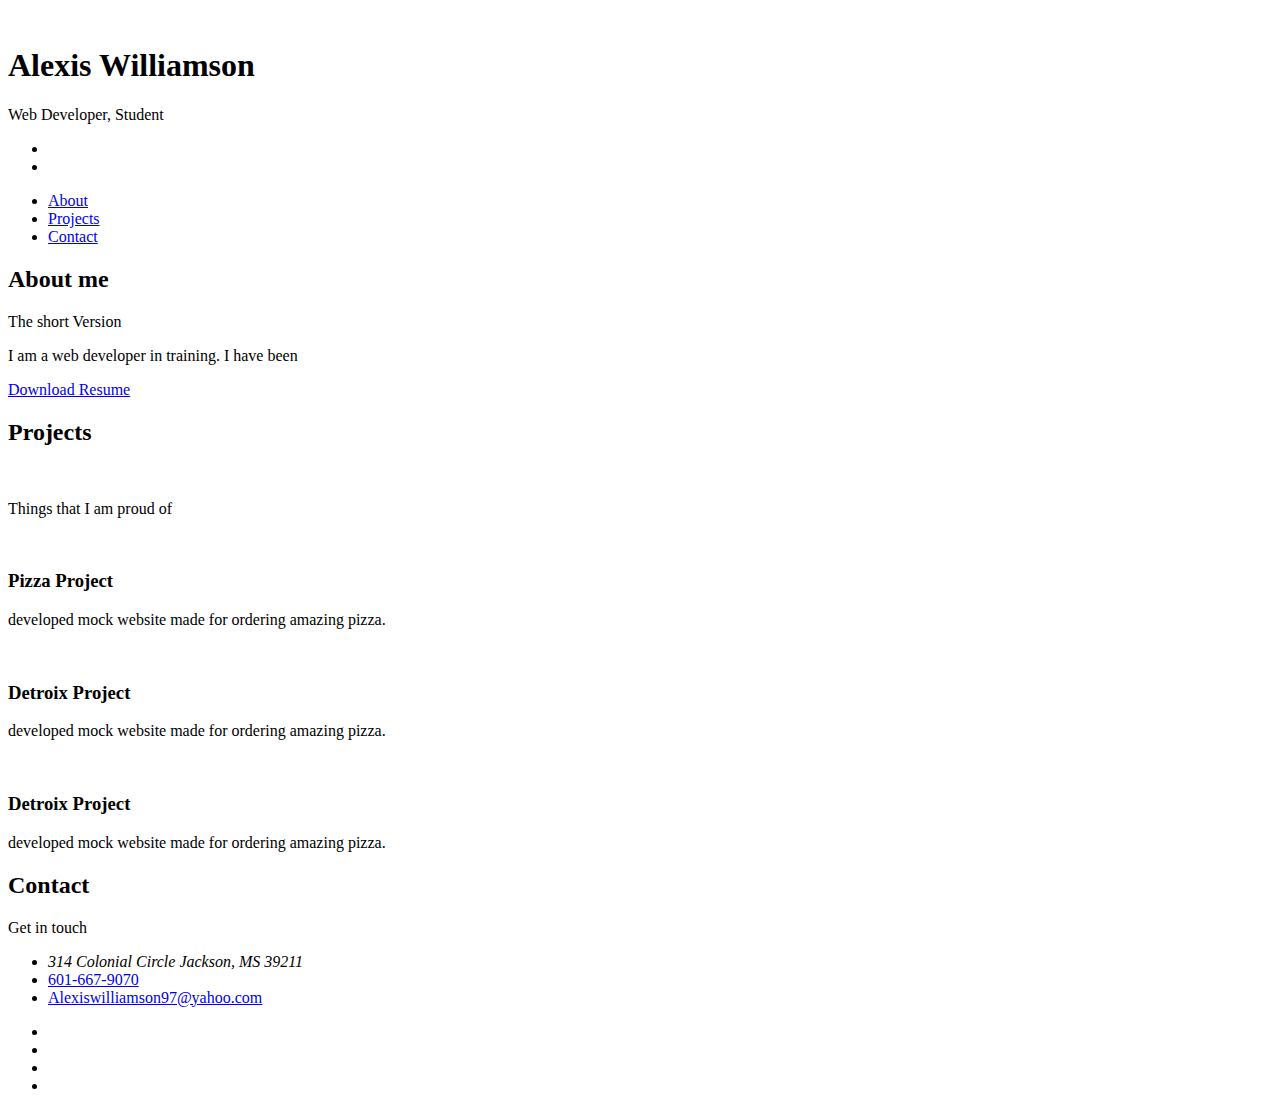
==== index.html @ 671f7a29 "first commit" ====
<!DOCTYPE html>
<html lang="en">
<head>
    <meta charset="UTF-8">
    <meta name="viewport" content="width=device-width, initial-scale=1.0">
    <meta http-equiv="X-UA-Compatible" content="ie=edge">
    <title>Document</title>
    <link rel="stylesheet" href="/Users/alexiswilliamson/Desktop/lessons/alexiswilliamsongithub.io/bootstrap.css">
	<link rel="stylesheet" href="/Users/alexiswilliamson/Desktop/lessons/alexiswilliamsongithub.io/style.css">
</head>
<body>
<header>
    <div class="hero">
        <div class="hero-graphic">
            <img scr="/Users/alexiswilliamson/Desktop/lessons/alexiswilliamsongithub.io/images /Alexis Williamson .jpg" >
        </div>
        <div class="HERO-inner">
            <div class="container">
                <div class="row">
                    <div class="col-sm-12">
                        <div class="hero-border">
                            <div class="img-circle" scr="/Users/alexiswilliamson/Desktop/lessons/alexiswilliamsongithub.io/images /Alexis 2 .jpg"> 
                            </div>                              
                                <h1>Alexis Williamson</h1>
                                <p><sub-heading>Web Developer, Student</sub-heading></p>
                            <ul>
                                <li><a targert="_blank" href="https://www.linkedin.com/feed"><i class="fab fa-linkedin-in"></i></a></li>
                                <li><a targert="_blank" href="https://github.com"><i class="fab fa-github"></i></a></li>
                            </ul>
                        </div>
                    </div>
                </div>
            </div>
        </div>       
</header>
            <div class="nav-bar">
                <div class="container">
                    <div class="row">
                        <div class="col-sm-6">
                            <ul>
                                <div class="col-sm-3">
                                    <li><a href="#about">About</a></li>
                                </div>
                                <div class="col-sm-3">
                                    <li><a href="#projects">Projects</a></li>
                                </div>
                                <div class="col-sm-3">
                                    <li><a href="#contact">Contact</a></li>
                                </div>
                            </ul>
                        </div>
                    </div>
                </div>
            </div>
            <div id="about" class="about">
                <div class="container">
                    <div class="row">
                        <div class="col-sm-offset-1 col-sm-10">
                            <h2>About me</h2>
                            <p class="sub-heading">The short Version</p>
                            <p>I am a web developer in training. I have been </p>
                            <a href="/Users/alexiswilliamson/Desktop/lessons/alexiswilliamsongithub.io/Alexis Williamson resume' 2018-2.pdf" target="_blank" class="btn btn-default">Download Resume</a>
                        </div>
                    </div>
                </div>
            </div>
            <div id="projects" class="projects">
                <div class="container">
                    <div class="row">
                        <div class="col-sm-offset-1 col-sm-12">
                            <div class="row">
                                <div class="col-sm-4">
                                    <h2>Projects</h2>
                                    <img scr="https://via.placeholder.com/350x150">
                                    <p class="sub-heading">Things that I am proud of</p>
                                </div>
                            </div>
                            <!-- project-1 -->
                            <div class="project row">
                                <div class="project-img col-sm-2">
                                    <img scr="https://via.placeholder.com/350x150">
                                </div>
                                <div class="project-copy-inner">
                                    <div class="col-sm-4">
                                        <h3>Pizza Project</h3>
                                        <p> developed mock website made for ordering amazing pizza.</p>
                                    </div>
                                </div>
                                <!--project 2-->
                                <div class="project row">
                                        <div class="project-img col-sm-2">
                                            <img scr="https://via.placeholder.com/350x150">
                                        </div>
                                            <h3>Detroix Project</h3>
                                            <p> developed mock website made for ordering amazing pizza.</p>
                                        </div>
                                </div>
                                <!--project 3-->
                                <div class="project row">
                                    <div class="project-copy-inner">
                                        <div class="project-img col-sm-2">
                                            <img scr="https://via.placeholder.com/350x150">
                                    </div>
                                    <div class="project-copy-inner">
                                        <h3>Detroix Project</h3>
                                        <p> developed mock website made for ordering amazing pizza.</p>
                                    </div>
                                </div>
                        </div>
                    </div>
                </div>
            </div>
        <div id="contact" class="contact">
            <div class="container">
                <div class="col-sm-offset-1 col-sm-10">
                    <div class="row">
                        <div class="col-sm-12">
                            <h2>Contact</h2>
                            <p class="sub-heading">Get in touch</p>
                        </div>
                        </div>
                            <div class="row">
                                <div class="col-sm-12">
                                    <ul>
                                    <li>
                                    <i class="fas fa-home"></i>
                                    <address>
                                        <span class="street">314 Colonial Circle</span>
                                        <span class="city-state">Jackson, MS</span>
                                        <span class="zip">39211</span>                              
                                    </address>
                                    </li>
                                    <li>
                                        <i class="fas-fa phone"></i>
                                        <a href="tel:6016679070" class="phone">601-667-9070</a>
                                    </li>
                                    <li>
                                        <i class="fas fa-envelope"></i>
                                        <a href="email:Alexiswilliamson97@yaho.com" class="email">Alexiswilliamson97@yahoo.com</a>
                                    </li>
                                    </ul>
                                </div>
                            </div>
                        </div>
                    </div>
                </div>
                <footer class="social">
                    <div class="container">
                        <div class="row">
                            <div class="col-sm-12">
                                <ul>
                                    <li><a target="_blank" href="https://www.facebook.com"><i class="fab fa-facebook-f"></i></a></li>
                                <div class="col-sm-3">
                                    <li><a target="_blank" href="https://twitter.com"><i class="fab fa-twitter"></i></a></li>
                                </div>
                                <div class="col-sm-3">
                                    <li><a target="_blank" href="https://www.linkedin.com"><i class="fab fa-linkedin-in"></i></a></li>
                                </div>
                                <div class="col-sm-3">
                                    <li><a target="_blank" href="https://github.com"><i class="fab fa-github"></i></a></li>
                                </div>
                                </ul>
                            </div>
                        </div>
                    </div>
                </footer>
</body>
</html>
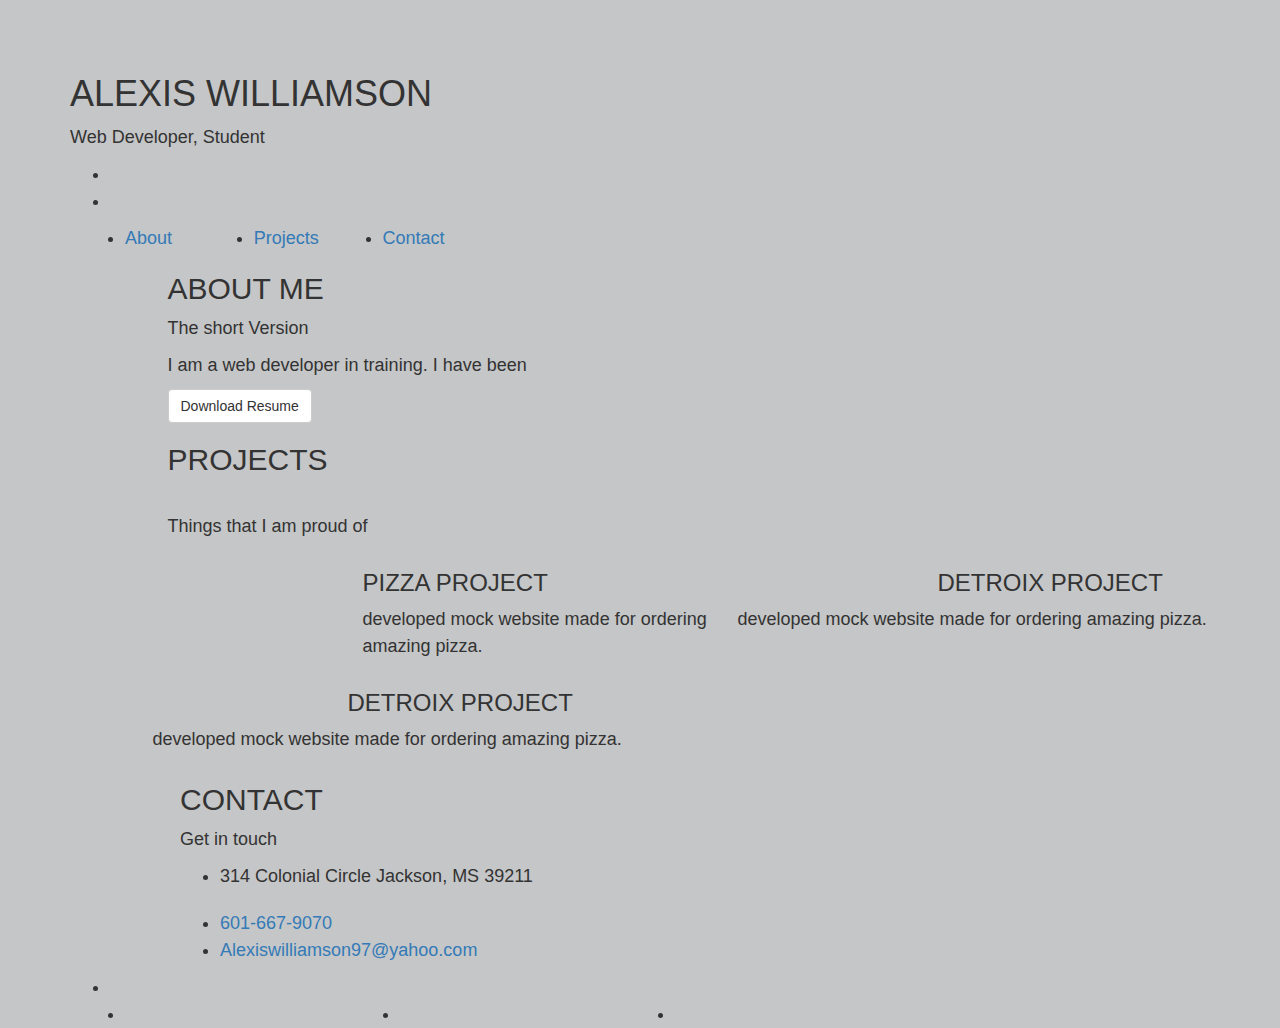
==== commit c5227a91: "fixed images" ====
--- a/index.html
+++ b/index.html
@@ -5,24 +5,23 @@
     <meta name="viewport" content="width=device-width, initial-scale=1.0">
     <meta http-equiv="X-UA-Compatible" content="ie=edge">
     <title>Document</title>
-    <link rel="stylesheet" href="/Users/alexiswilliamson/Desktop/lessons/alexiswilliamsongithub.io/bootstrap.css">
-	<link rel="stylesheet" href="/Users/alexiswilliamson/Desktop/lessons/alexiswilliamsongithub.io/style.css">
+    <link rel="stylesheet" href="bootstrap.css">
+	<link rel="stylesheet" href="style.css">
 </head>
 <body>
 <header>
     <div class="hero">
         <div class="hero-graphic">
-            <img scr="/Users/alexiswilliamson/Desktop/lessons/alexiswilliamsongithub.io/images /Alexis Williamson .jpg" >
+            <img src="images/Alexis_Williamson_2.jpg" alt="">
         </div>
         <div class="HERO-inner">
             <div class="container">
                 <div class="row">
                     <div class="col-sm-12">
                         <div class="hero-border">
-                            <div class="img-circle" scr="/Users/alexiswilliamson/Desktop/lessons/alexiswilliamsongithub.io/images /Alexis 2 .jpg"> 
-                            </div>                              
-                                <h1>Alexis Williamson</h1>
-                                <p><sub-heading>Web Developer, Student</sub-heading></p>
+                            <img src="images/Alexis_Williamson.jpg" alt="">                         
+                            <h1>Alexis Williamson</h1>
+                            <p><sub-heading>Web Developer, Student</sub-heading></p>
                             <ul>
                                 <li><a targert="_blank" href="https://www.linkedin.com/feed"><i class="fab fa-linkedin-in"></i></a></li>
                                 <li><a targert="_blank" href="https://github.com"><i class="fab fa-github"></i></a></li>
@@ -59,7 +58,7 @@
                             <h2>About me</h2>
                             <p class="sub-heading">The short Version</p>
                             <p>I am a web developer in training. I have been </p>
-                            <a href="/Users/alexiswilliamson/Desktop/lessons/alexiswilliamsongithub.io/Alexis Williamson resume' 2018-2.pdf" target="_blank" class="btn btn-default">Download Resume</a>
+                            <a href="/Alexis Williamson resume' 2018-2.pdf" target="_blank" class="btn btn-default">Download Resume</a>
                         </div>
                     </div>
                 </div>
--- a/style.css
+++ b/style.css
@@ -0,0 +1,55 @@
+html, body{
+    background:#C5C6C7;
+    font-size: 18px;
+    font-family: sans-serif;
+    line-height: 1.5;
+}
+
+.hero-graphic{
+
+}
+
+.hero-inner {
+	padding-bottom: 24px;
+	text-align: center;
+}
+
+.hero-inner img {
+	width: 100px;
+	display: block;
+	margin: -50px auto 5px;
+}
+
+h1,h2,h3{
+    font-family: sans-serif;
+    font size: 18px;
+    text-transform: uppercase;
+}
+
+.hero graphic{
+    max-height: 200px;
+    overflow: hidden;
+}
+
+.nav-bar{
+    font-family: sans-serif
+    font size: 14px;
+}
+
+.project row{
+
+}
+
+.hero-inner {
+	padding-bottom: 24px;
+	text-align: center;
+}
+
+.hero-inner img {
+	width: 100px;
+	display: block;
+	margin: -50px auto 5px;
+}
+
+
+  